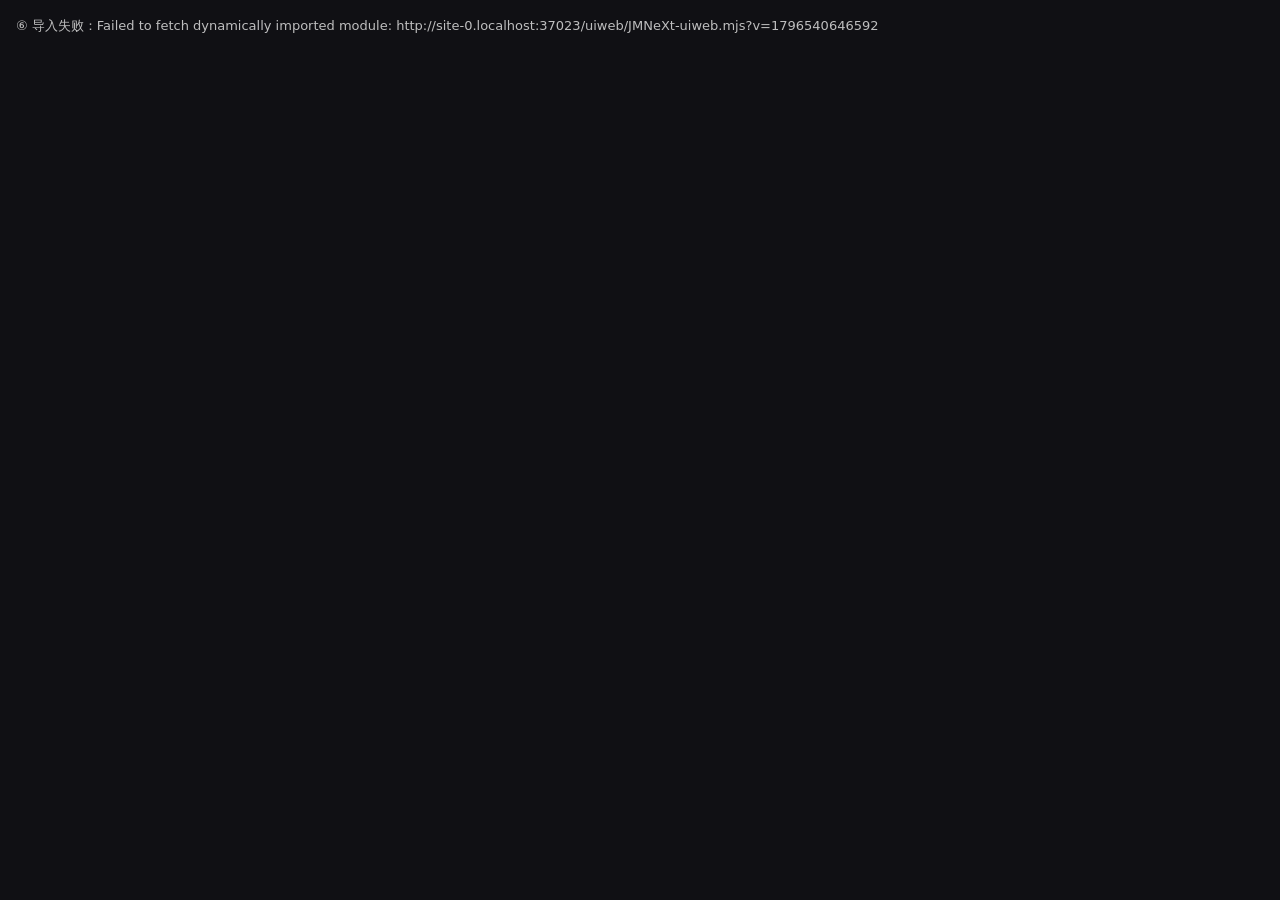
==== uiweb/index.html @ 3641c367 "uiweb：Compose Multiplatform 浏览器版 UI 落地（路线 A） - 新模块 :uiweb：kotlin multiplatform + wasmJs + 官方 compose" ====
<!doctype html>
<html lang="zh-CN">
<head>
<meta charset="utf-8">
<title>JMNeXt WebUI</title>
<meta name="viewport" content="width=device-width, initial-scale=1, viewport-fit=cover">
<style>
  html,body{margin:0;padding:0;height:100%;background:#101014;color:#ddd;font:14px/1.6 -apple-system,system-ui,sans-serif}
  #boot{padding:16px;white-space:pre-wrap;word-break:break-all;font-size:13px;opacity:.85}
  canvas{display:block}
</style>
<!-- 没有 webpack 时浏览器不认裸模块名；Kotlin/Wasm 产物里有一处 @js-joda/core，映射到本地文件。 -->
<script type="importmap">
{ "imports": { "@js-joda/core": "./vendor/js-joda.esm.js" } }
</script>
</head>
<body>
<div id="boot">① 页面已打开，正在加载 wasm…</div>
<script type="module">
  const boot = document.getElementById('boot');
  const say = (t) => { boot.textContent = t; };
  window.addEventListener('error', e => say('② 运行错误：' + (e.message || e.error)));
  window.addEventListener('unhandledrejection', e => say('③ Promise 拒绝：' + (e.reason && (e.reason.message || e.reason))));
  try {
    await import('./JMNeXt-uiweb.mjs?v=' + Date.now());
    say('④ wasm 已加载并执行 main');
    setTimeout(() => {
      const c = document.querySelector('canvas');
      say('⑤ main 已执行；canvas ' + (c ? (c.width + 'x' + c.height) : '不存在'));
    }, 2500);
  } catch (err) {
    say('⑥ 导入失败：' + (err && (err.message || err)));
  }
</script>
</body>
</html>
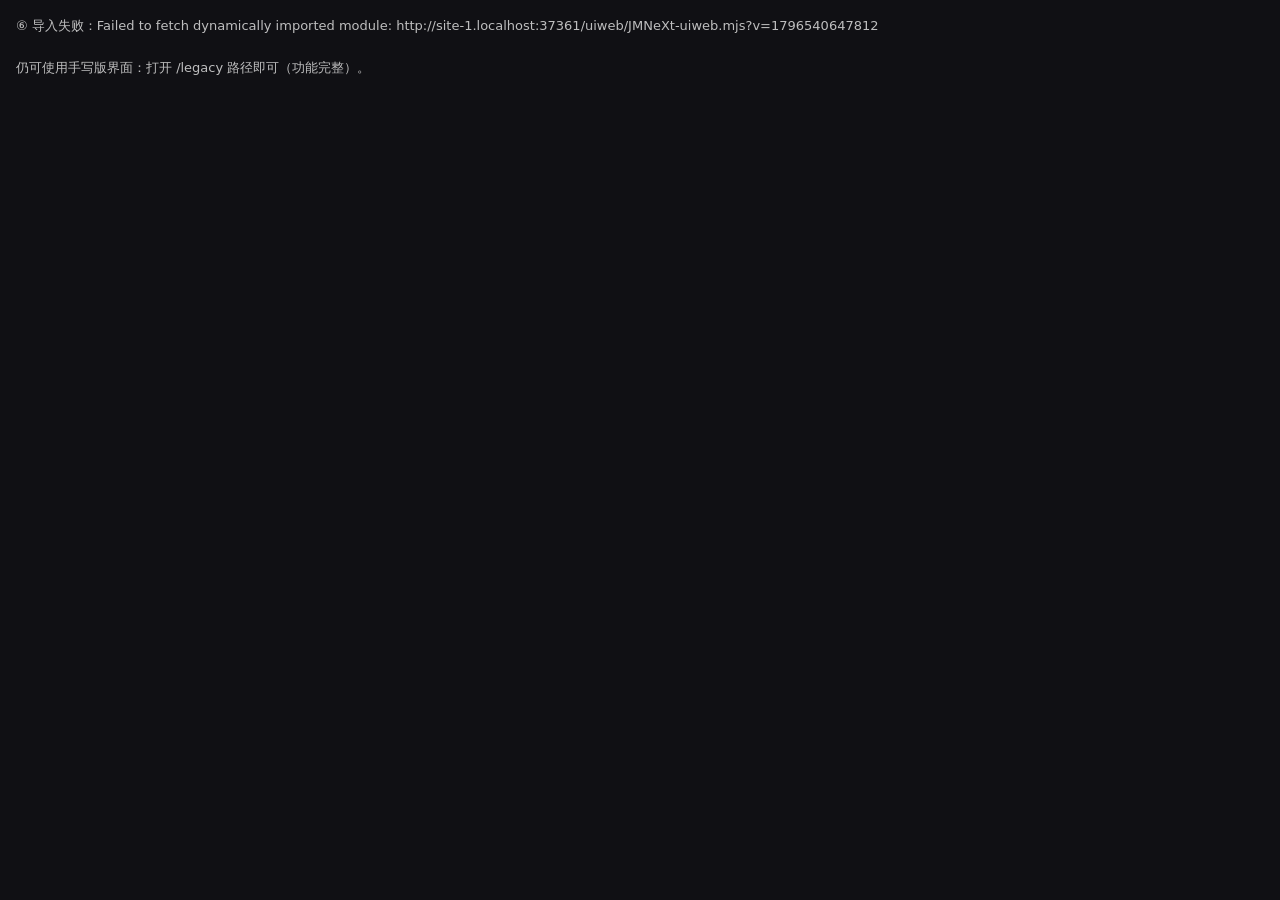
==== commit 133fca04: "uiweb：版本对齐到 compose 1.12.0 / skiko 0.150.1，补 /legacy 兜底与模块图自检 - 版本必须成组：ui/foundation/runtime=1.12.0、" ====
--- a/uiweb/index.html
+++ b/uiweb/index.html
@@ -9,7 +9,7 @@
   #boot{padding:16px;white-space:pre-wrap;word-break:break-all;font-size:13px;opacity:.85}
   canvas{display:block}
 </style>
-<!-- 没有 webpack 时浏览器不认裸模块名；Kotlin/Wasm 产物里有一处 @js-joda/core，映射到本地文件。 -->
+<!-- 无 webpack 时浏览器不认裸模块名；Kotlin/Wasm 产物里有 @js-joda/core 这一处，映射到本地文件。 -->
 <script type="importmap">
 { "imports": { "@js-joda/core": "./vendor/js-joda.esm.js" } }
 </script>
@@ -29,7 +29,7 @@
       say('⑤ main 已执行；canvas ' + (c ? (c.width + 'x' + c.height) : '不存在'));
     }, 2500);
   } catch (err) {
-    say('⑥ 导入失败：' + (err && (err.message || err)));
+    say("⑥ 导入失败：" + (err && (err.message || err)) + "\n\n仍可使用手写版界面：打开 \/legacy 路径即可（功能完整）。");
   }
 </script>
 </body>
